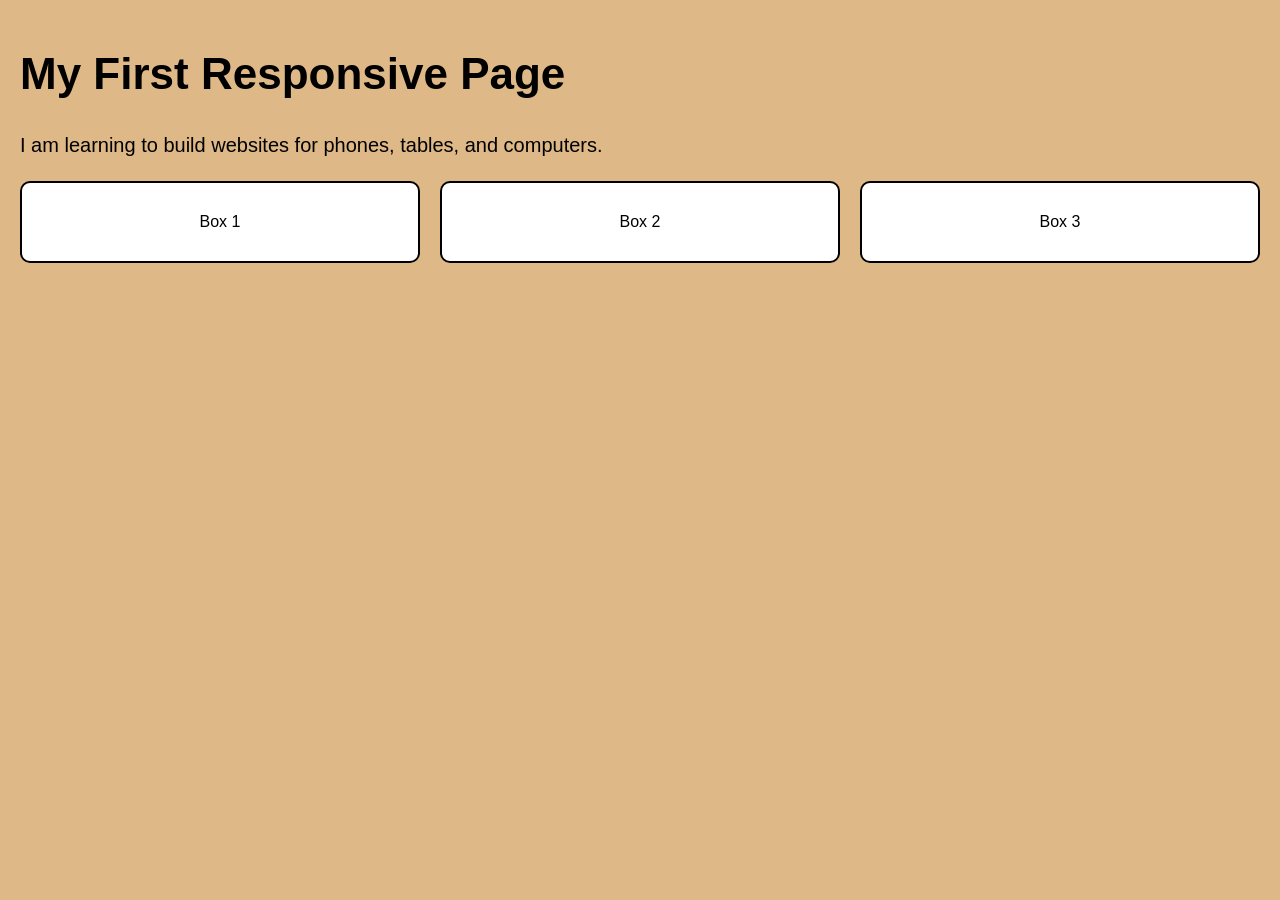
==== index.html @ f5189507 "commit" ====
<!DOCTYPE html>
<html lang="eng">
    <head>
        <title>Responsive Typography</title>
        <meta name="viewport" content="width=device-width, initial-scale=1.0">
        <link rel="stylesheet" href="style.css">
    </head>
    <body>
        <h1>My First Responsive Page</h1>
        <p>I am learning to build websites for phones, tables, and computers.</p>
        <div class="boxes">
            <div class="box">Box 1</div>
            <div class="box">Box 2</div>
            <div class="box">Box 3</div>
        </div>
    </body>
</html>
---- style.css ----
body {
        font-family: Arial, sans-serif;
        margin: 0;
        padding: 20px;
        background-color: burlywood;
        color: black;
    }
    h1 {
        font-size: 28px;
    }
    p {
        font-size: 16px;
        line-height: 1.6;
    }
    @media (min-width: 768px) {
        h1 {
            font-size: 36px; 
        }
        p {
            font-size: 18px;    
        }
    }
    @media (min-width: 992px) {
        h1 {
            font-size: 44px;
        }
        p {
            font-size: 20px;
        }
    }
    .boxes {
        display: grid;
        grid-template-columns: 1fr;
        gap: 20px;
    }
    .box {
        background-color: white;
        padding: 30px;
        border: 2px solid black;
        border-radius: 10px;
        text-align: center;
    }
    @media (min-width: 768px) {
        .boxes {
            grid-template-columns: repeat(2, 1fr);
        }
    }
    @media (min-width: 992px) {
        .boxes {
            grid-template-columns: repeat(3, 1fr);
        }
    }
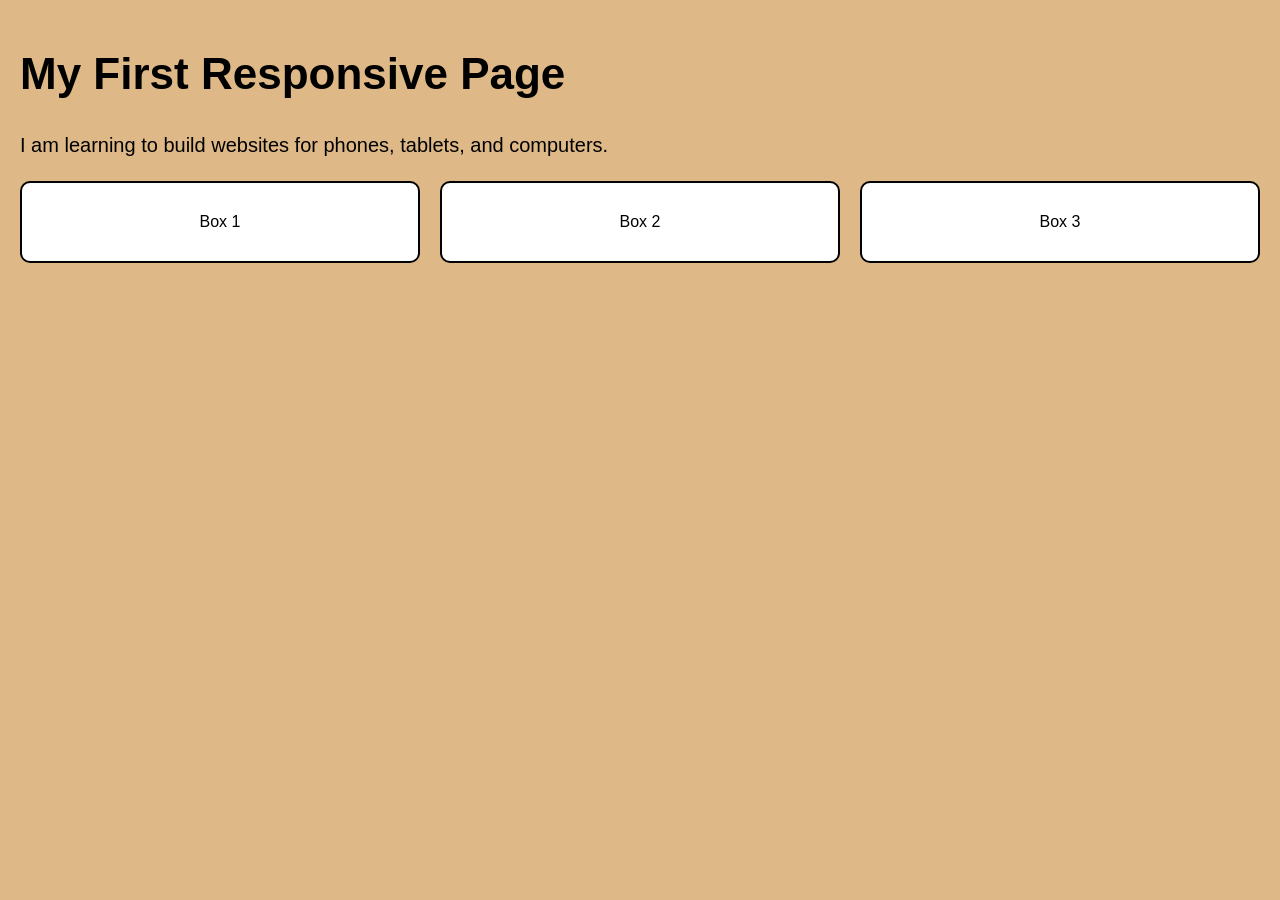
==== commit 7da8ebcc: "tiny changes" ====
--- a/index.html
+++ b/index.html
@@ -7,7 +7,7 @@
     </head>
     <body>
         <h1>My First Responsive Page</h1>
-        <p>I am learning to build websites for phones, tables, and computers.</p>
+        <p>I am learning to build websites for phones, tablets, and computers.</p>
         <div class="boxes">
             <div class="box">Box 1</div>
             <div class="box">Box 2</div>
